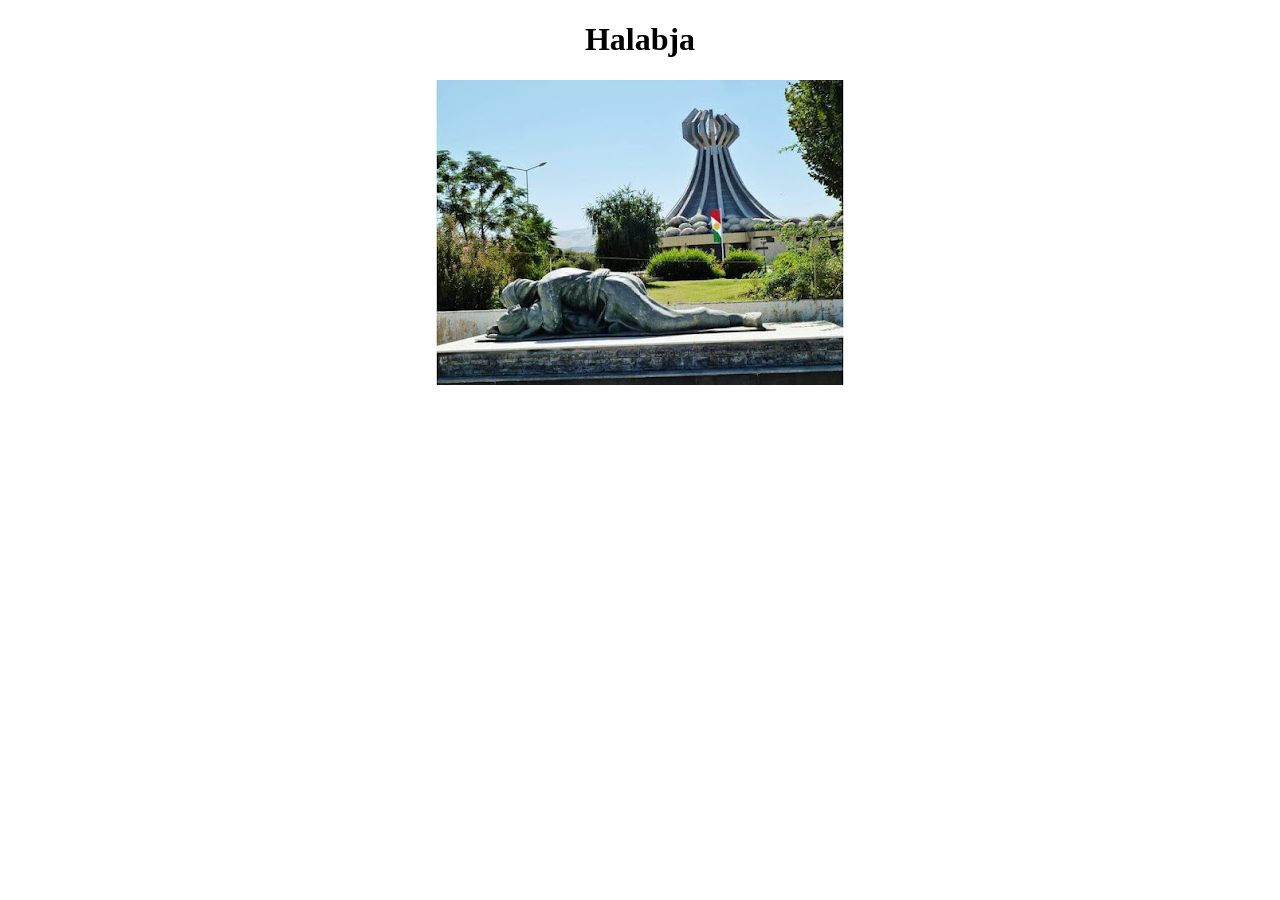
==== hometown.html @ 0c9f60dc "Add files via upload" ====
<!DOCTYPE html>
<html lang="en">
<head>
    <meta charset="UTF-8">
    <meta name="viewport" content="width=device-width, initial-scale=1.0">
    <title>halabja</title>
</head>
<body>
    <center><h1>Halabja</h1></center>
    <center><img src="images/halabja.jpg" alt="sorry there is some thing wrong"></center>
</body>
</html>
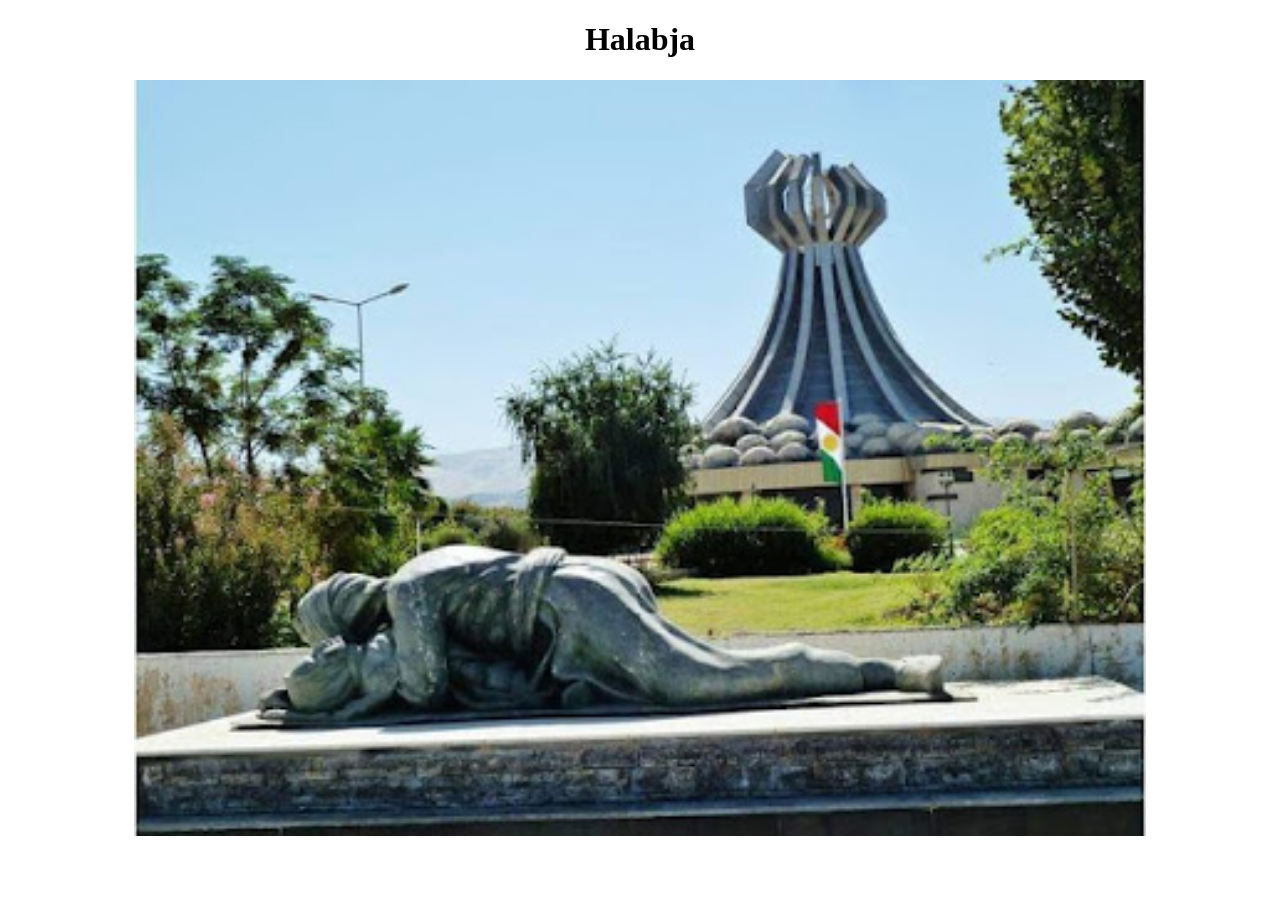
==== commit 159d6883: "Update hometown.html" ====
--- a/hometown.html
+++ b/hometown.html
@@ -7,6 +7,6 @@
 </head>
 <body>
     <center><h1>Halabja</h1></center>
-    <center><img src="images/halabja.jpg" alt="sorry there is some thing wrong"></center>
+    <center><img src="images/halabja.jpg" alt="sorry there is some thing wrong" width="80%" height="50%"></center>
 </body>
-</html>+</html>
